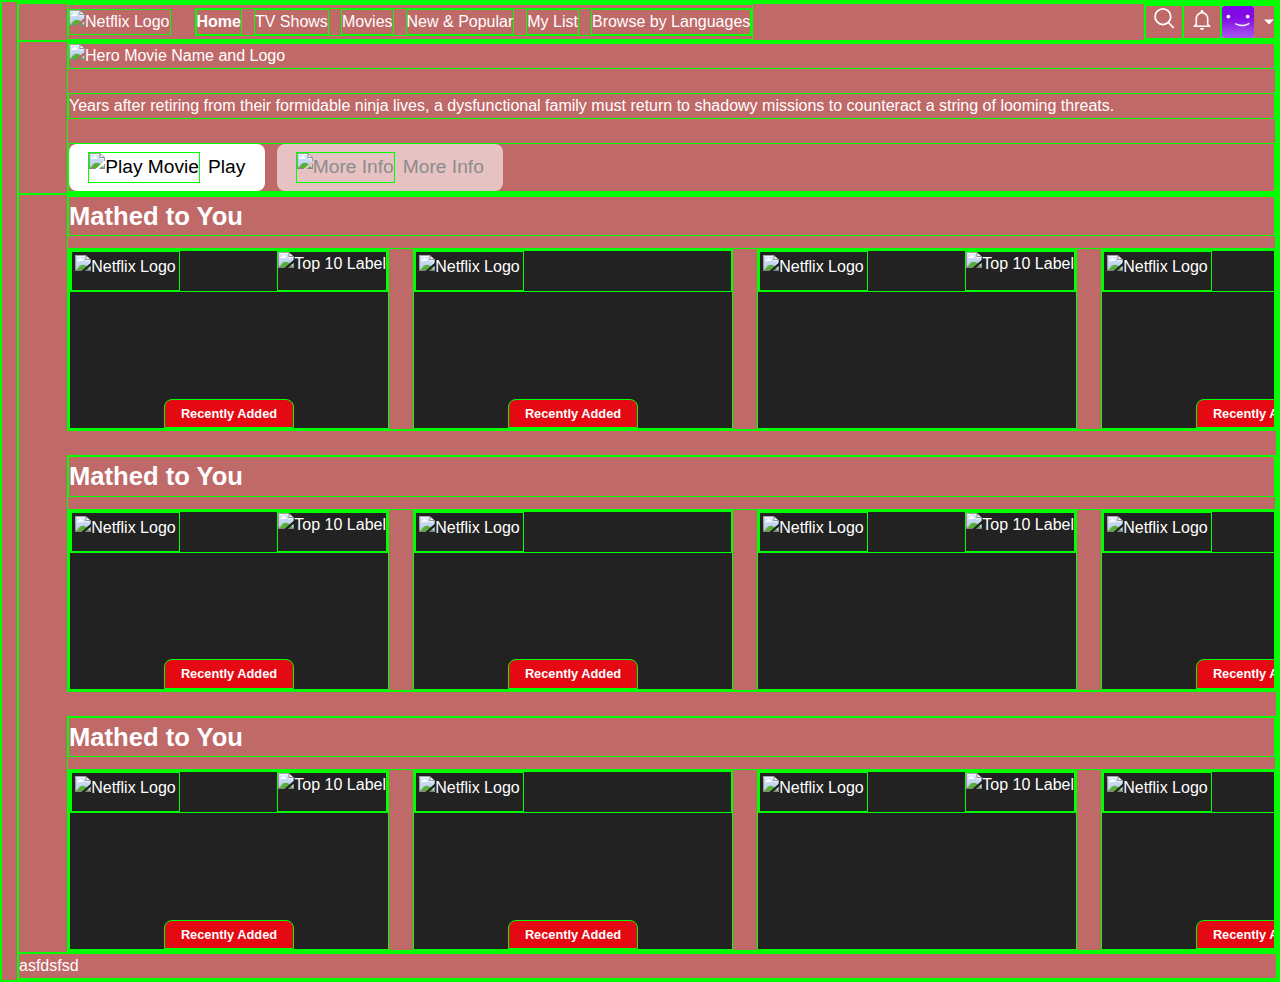
==== account-home.html @ 7073d8f1 "Creates account-home all" ====
<!DOCTYPE html>
<html lang="en">
  <head>
    <meta charset="UTF-8" />
    <link rel="icon" type="image/svg+xml" href="/vite.svg" />
    <meta name="viewport" content="width=device-width, initial-scale=1.0" />
    <link rel="stylesheet" href="reset.css" />
    <link rel="stylesheet" href="style.css" />
    <title>WitFlix App - Who's Watching</title>
  </head>

  <body>
    <div id="app" class="">
      <header class="flex between body-padding-left">
        <div class="flex align-center gap-m">
          <img src="images/Logo.svg" alt="Netflix Logo" />
          <nav class="flex gap-s">
            <a class="text-decoration color bold" href="#">Home</a>
            <a class="text-decoration color" href="#">TV Shows</a>
            <a class="text-decoration color" href="#">Movies</a>
            <a class="text-decoration color" href="#">New & Popular</a>
            <a class="text-decoration color" href="#">My List</a>
            <a class="text-decoration color" href="#">Browse by Languages</a>
          </nav>
        </div>
        <div class="flex align-center">
          <img
            src="/public/images/Icon/Medium/Search.svg"
            alt="Notification Icon"
          />
          <img
            src="/public/images/Icon/Medium/Notification.svg"
            alt="Notification Icon"
          />
          <img src="/public/images/SmallAvatar.svg" alt="Profile Icon" />
        </div>
      </header>
      <section class="hero body-padding-left">
        <div class="hero-box flex column gap-m">
          <img src="images/hero-title.png" alt="Hero Movie Name and Logo" />
          <p>
            Years after retiring from their formidable ninja lives, a
            dysfunctional family must return to shadowy missions to counteract a
            string of looming threats.
          </p>
          <div class="flex gap-s">
            <button class="primary-button">
              <img src="images/icon-play.svg" alt="Play Movie" />Play
            </button>
            <button class="secondary-button">
              <img src="images/icon-info.svg" alt="More Info" />More Info
            </button>
          </div>
        </div>
      </section>
      <section class="movies-container body-padding-left flex column gap-m">
        <section class="movies-section flex column gap-s">
          <h3>Mathed to You</h3>
          <div class="cards flex gap-m">
            <div class="card">
              <div>
                <img
                  src="images/MovieBlock/icon-netflix.png"
                  alt="Netflix Logo"
                />
                <img
                  src="images/MovieBlock/icon-top10.svg"
                  alt="Top 10 Label"
                />
              </div>
              <span class="subtitle">Recently Added</span>
            </div>
            <div class="card">
              <div>
                <img
                  src="images/MovieBlock/icon-netflix.png"
                  alt="Netflix Logo"
                />
              </div>
              <span class="subtitle">Recently Added</span>
            </div>
            <div class="card">
              <div>
                <img
                  src="images/MovieBlock/icon-netflix.png"
                  alt="Netflix Logo"
                />
                <img
                  src="images/MovieBlock/icon-top10.svg"
                  alt="Top 10 Label"
                />
              </div>
            </div>
            <div class="card">
              <div>
                <img
                  src="images/MovieBlock/icon-netflix.png"
                  alt="Netflix Logo"
                />
                <img
                  src="images/MovieBlock/icon-top10.svg"
                  alt="Top 10 Label"
                />
              </div>
              <span class="subtitle">Recently Added</span>
            </div>
            <div class="card">
              <div>
                <img
                  src="images/MovieBlock/icon-netflix.png"
                  alt="Netflix Logo"
                />
              </div>
              <span class="subtitle">Recently Added</span>
            </div>
            <div class="card">
              <div>
                <img
                  src="images/MovieBlock/icon-netflix.png"
                  alt="Netflix Logo"
                />
                <img
                  src="images/MovieBlock/icon-top10.svg"
                  alt="Top 10 Label"
                />
              </div>
            </div>
          </div>
        </section>
        <section class="movies-section flex column gap-s">
          <h3>Mathed to You</h3>
          <div class="cards flex gap-m">
            <div class="card">
              <div>
                <img
                  src="images/MovieBlock/icon-netflix.png"
                  alt="Netflix Logo"
                />
                <img
                  src="images/MovieBlock/icon-top10.svg"
                  alt="Top 10 Label"
                />
              </div>
              <span class="subtitle">Recently Added</span>
            </div>
            <div class="card">
              <div>
                <img
                  src="images/MovieBlock/icon-netflix.png"
                  alt="Netflix Logo"
                />
              </div>
              <span class="subtitle">Recently Added</span>
            </div>
            <div class="card">
              <div>
                <img
                  src="images/MovieBlock/icon-netflix.png"
                  alt="Netflix Logo"
                />
                <img
                  src="images/MovieBlock/icon-top10.svg"
                  alt="Top 10 Label"
                />
              </div>
            </div>

            <div class="card">
              <div>
                <img
                  src="images/MovieBlock/icon-netflix.png"
                  alt="Netflix Logo"
                />
                <img
                  src="images/MovieBlock/icon-top10.svg"
                  alt="Top 10 Label"
                />
              </div>
              <span class="subtitle">Recently Added</span>
            </div>
            <div class="card">
              <div>
                <img
                  src="images/MovieBlock/icon-netflix.png"
                  alt="Netflix Logo"
                />
              </div>
              <span class="subtitle">Recently Added</span>
            </div>
            <div class="card">
              <div>
                <img
                  src="images/MovieBlock/icon-netflix.png"
                  alt="Netflix Logo"
                />
                <img
                  src="images/MovieBlock/icon-top10.svg"
                  alt="Top 10 Label"
                />
              </div>
            </div>
          </div>
        </section>
        <section class="movies-section flex column gap-s">
          <h3>Mathed to You</h3>
          <div class="cards flex gap-m">
            <div class="card">
              <div>
                <img
                  src="images/MovieBlock/icon-netflix.png"
                  alt="Netflix Logo"
                />
                <img
                  src="images/MovieBlock/icon-top10.svg"
                  alt="Top 10 Label"
                />
              </div>
              <span class="subtitle">Recently Added</span>
            </div>
            <div class="card">
              <div>
                <img
                  src="images/MovieBlock/icon-netflix.png"
                  alt="Netflix Logo"
                />
              </div>
              <span class="subtitle">Recently Added</span>
            </div>
            <div class="card">
              <div>
                <img
                  src="images/MovieBlock/icon-netflix.png"
                  alt="Netflix Logo"
                />
                <img
                  src="images/MovieBlock/icon-top10.svg"
                  alt="Top 10 Label"
                />
              </div>
            </div>
            <div class="card">
              <div>
                <img
                  src="images/MovieBlock/icon-netflix.png"
                  alt="Netflix Logo"
                />
                <img
                  src="images/MovieBlock/icon-top10.svg"
                  alt="Top 10 Label"
                />
              </div>
              <span class="subtitle">Recently Added</span>
            </div>
            <div class="card">
              <div>
                <img
                  src="images/MovieBlock/icon-netflix.png"
                  alt="Netflix Logo"
                />
              </div>
              <span class="subtitle">Recently Added</span>
            </div>
            <div class="card">
              <div>
                <img
                  src="images/MovieBlock/icon-netflix.png"
                  alt="Netflix Logo"
                />
                <img
                  src="images/MovieBlock/icon-top10.svg"
                  alt="Top 10 Label"
                />
              </div>
            </div>
          </div>
        </section>
      </section>
      <footer>asfdsfsd</footer>
    </div>
  </body>
</html>
---- style.css ----
* {
  border: solid 1px lime;
}

:root {
  font-family: "Signika", sans-serif;
  font-optical-sizing: auto;
  font-weight: 400;
  font-style: normal;
  font-variation-settings: "GRAD" 0;
  line-height: 1.5;

  /*
  color-scheme: light dark;
  color: rgba(255, 255, 255, 0.87);
  background-color: #242424;
  */

  font-synthesis: none;
  text-rendering: optimizeLegibility;
  -webkit-font-smoothing: antialiased;
  -moz-osx-font-smoothing: grayscale;

  /* */

  /* Primary */
  --primary-redColor: #e50914;
  --primary-blackColor: #000000;

  /* Typography Color */
  --typographyColor-white: #ffffff;
  --typography-dark-gray: #8c8c8c;
  --typographyColor-gray2: #757575;
  --typographyColor-gray3: #999999;

  /* Accent Color */
  --accentColor-blue: #0071eb;
  --accentColor-orange: #ffa00a;
  --accentColor-green: #5fa53f;

  --background-lightest: #ffffff;
  --backgroundColor-black: #000000;
  --backgroundColor-black2: #222222;
  --background-light-gray: #303030;

  --color-background: rgb(186, 146, 146);
  --body-background: rgb(192, 105, 105);

  --border-radius: 0.5rem;

  --gap-s: 0.75rem;
  --gap-m: 1.5rem;
  --gap-l: 4rem;

  --padding-left: 3rem;
}

body {
  background-color: var(--body-background);
  color: var(--typographyColor-white);
}

h1 {
  font-weight: bold;
  font-size: 3rem;
  line-height: 1.1;
  letter-spacing: -0.5%;
}

h2 {
  font-weight: bold;
  font-size: 2rem;
  line-height: 1.1;
  letter-spacing: -1%;
}

h3 {
  font-size: 1.6rem;
}

.text-field {
  font-size: 1rem;
}
.lead {
  font-size: 1rem;
}
.subtitle {
  font-size: 0.8rem;
  font-weight: 600;
  letter-spacing: 0.5%;
}

/* -------
DESIGN SYSTEM
------- */

#app {
  margin-left: 15px;
}

.ds-element-container {
  display: flex;
  flex-wrap: wrap;
  gap: 2rem;
}

.rect {
  width: 160px;
  height: 80px;
  color: white;
  border: solid 1px var(--typographyColor-white);
  padding: 32px 5px;
  font-size: 0.8rem;
  margin-top: 0.2rem;
}

.squareTypog {
  width: 60px;
  height: 60px;
  color: #000000;
  margin-top: 0.2rem;
}

.squareTypog p {
  font-size: 0.35rem;
}

.squareAcc {
  width: 60px;
  height: 60px;
  color: #ffffff;
  padding: 40px 0 0 3px;
  font-size: 0.6rem;
  margin-top: 0.2rem;
}

.squareAcc p {
  font-size: 0.35rem;
}

.squareBackground {
  width: 60px;
  height: 60px;
  color: #ffffff;
  padding: 40px 0 0 3px;
  font-size: 0.6rem;
  margin-top: 0.2rem;
}

.squareBackground p {
  font-size: 0.35rem;
}

.primaryColors {
  display: flex;
  flex-direction: row;
  justify-content: start;
  margin-bottom: 1rem;
  margin-top: 1rem;
  gap: 2rem;
}

.typographyColors {
  display: flex;
  flex-direction: row;
  justify-content: start;
  margin-bottom: 1rem;
}

.accentColors {
  display: flex;
  flex-direction: row;
  justify-content: start;
  margin-bottom: 1rem;
  gap: 0.5rem;
}

.backgroundColors {
  display: flex;
  flex-direction: row;
  justify-content: start;
  margin-bottom: 2rem;
  gap: 0.5rem;
}

.primary-button,
button {
  border: none;
  font-size: 1.2rem;
  letter-spacing: 0.1%;
  background-color: var(--typographyColor-white);
  color: var(--backgroundColor-black);
  border-radius: var(--border-radius);
  border: 0;
  display: flex;
  align-items: center;
  gap: 0.5rem;
  padding: 0.5rem 1.2rem;
  opacity: 1;
  transition: all 0.3s ease-in-out;
}

.secondary-button {
  background-color: rgba(255, 255, 255, 0.598);
  color: var(--typography-dark-gray);
}

.primary-button:hover,
.secondary-button:hover {
  opacity: 0.8;
}

.outline-button {
  font-size: 1rem;
  background-color: transparent;
  color: var(--typographyColor-gray2);
  border: 1px solid var(--typographyColor-gray2);
  border-radius: 0;
}

.outline-button:hover {
  color: var(--typography-dark-gray);
  border: 1px solid var(--typographyColor-gray2);
}

/* CARD ELEMENT */
.cards {
  overflow-x: scroll; /* X ekseninde scroll bar oluşturur.*/
  scrollbar-width: none; /* Scroll bar'ı gizler.*/
}

.card {
  background-color: var(--backgroundColor-black2);
  min-width: 20rem;
  aspect-ratio: 16/9;
  display: flex;
  flex-direction: column;
  justify-content: space-between;
}

.card img {
  height: 2.5rem;
}

.card img:first-child {
  padding: 0.2rem;
}

.card > div {
  display: flex;
  justify-content: space-between;
}

.card > span {
  background-color: var(--primary-redColor);
  align-self: center;
  border-top-left-radius: var(--border-radius);
  border-top-right-radius: var(--border-radius);
  padding: 0.25rem 1rem;
}

/* 
  WHO'S WATHCING
 */

.container-center {
  display: flex;
  flex-direction: column;
  align-items: center;
  justify-content: center;
  min-height: 100vh;
  min-width: 100vw;
  gap: 2rem;
}
.profiles {
  display: flex;
  justify-content: center;
  gap: 1rem;
}
/* CSS NESTING */
.profile {
  display: flex;
  flex-direction: column;
  text-align: center;
  gap: 0.5rem;
  flex-basis: 8rem;

  img {
    width: 100%;
    background-color: var(--background-light-gray);
    border-radius: var(--border-radius);
  }

  &:last-of-type img {
    width: 60%;
    margin: auto;
    background-color: transparent;
  }
}

/* UTILITY CLASSES */

.border-white {
  border: solid 1px var(--typographyColor-white);
}

.flex {
  display: flex;
}

.center {
  justify-content: center;
  align-items: center;
}

.justify-center {
  justify-content: center;
}

.align-center {
  align-items: center;
}

.column {
  flex-direction: column;
}

.between {
  justify-content: space-between;
}

.gap-s {
  gap: var(--gap-s);
}

.gap-m {
  gap: var(--gap-m);
}

.gap-l {
  gap: var(--gap-l);
}

.text-decoration {
  text-decoration: none;
}

.color {
  color: white;
}

.bold {
  font-weight: bold;
}
.body-padding-left {
  padding-left: var(--padding-left);
}
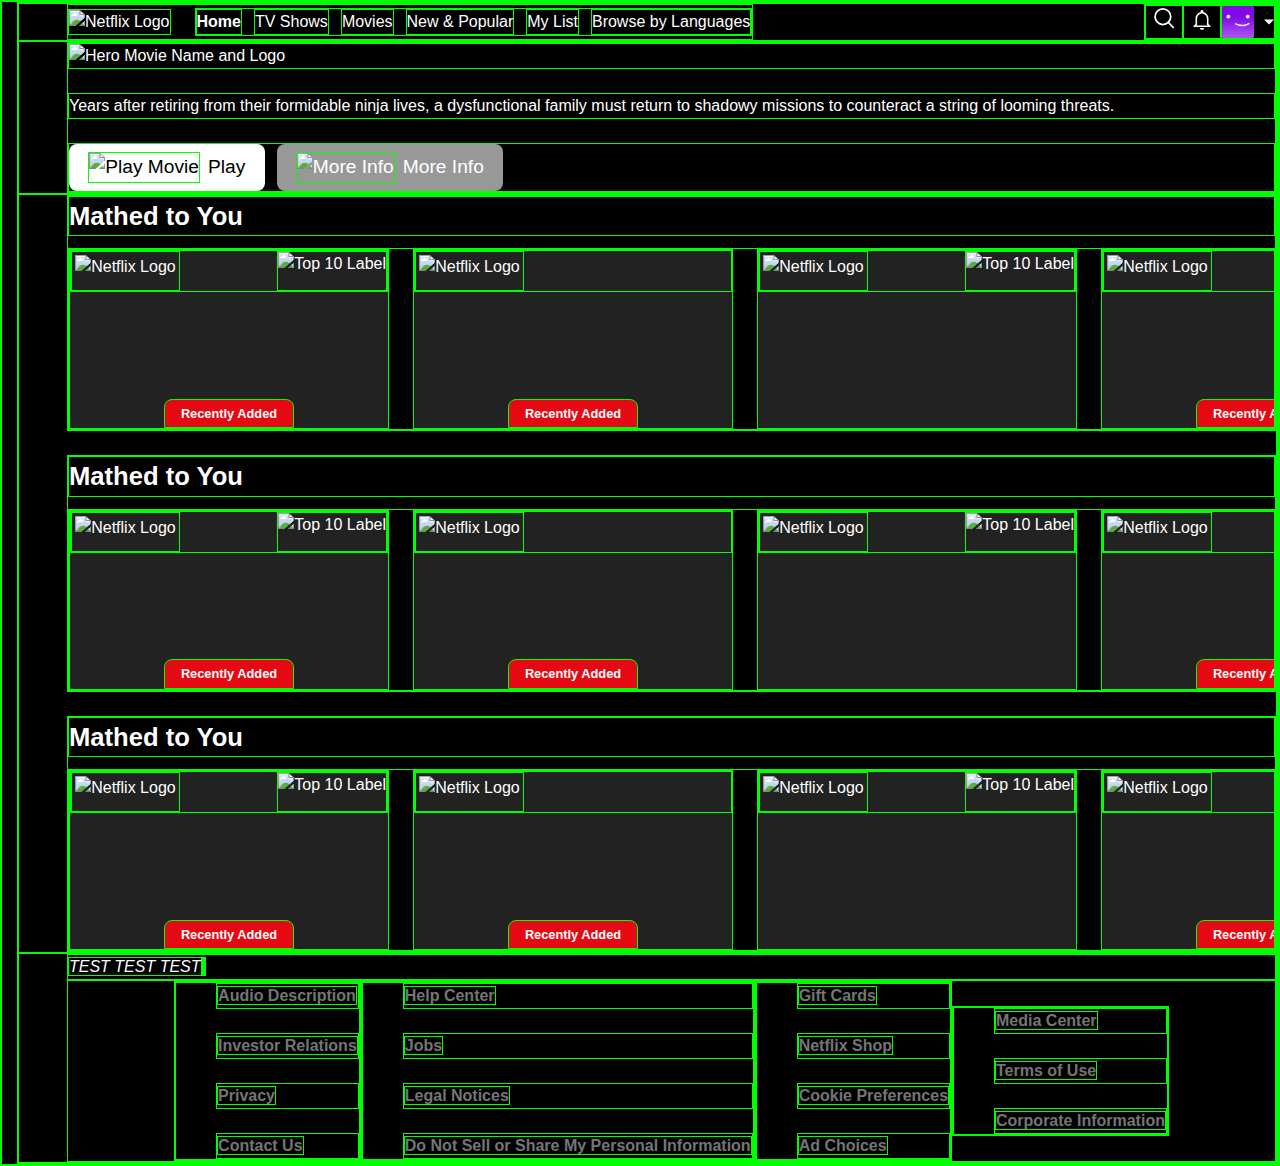
==== commit 3f54b3db: "creates footer area" ====
--- a/account-home.html
+++ b/account-home.html
@@ -11,6 +11,7 @@
 
   <body>
     <div id="app" class="">
+      <!-- HEADER -->
       <header class="flex between body-padding-left">
         <div class="flex align-center gap-m">
           <img src="images/Logo.svg" alt="Netflix Logo" />
@@ -35,6 +36,8 @@
           <img src="/public/images/SmallAvatar.svg" alt="Profile Icon" />
         </div>
       </header>
+
+      <!-- HERO SECTION -->
       <section class="hero body-padding-left">
         <div class="hero-box flex column gap-m">
           <img src="images/hero-title.png" alt="Hero Movie Name and Logo" />
@@ -53,6 +56,8 @@
           </div>
         </div>
       </section>
+
+      <!-- MOVIES SECTION -->
       <section class="movies-container body-padding-left flex column gap-m">
         <section class="movies-section flex column gap-s">
           <h3>Mathed to You</h3>
@@ -275,7 +280,136 @@
           </div>
         </section>
       </section>
-      <footer>asfdsfsd</footer>
+
+      <!-- FOOTER -->
+      <footer class="footer-container body-padding-left">
+        <div class="social-items">
+          <i class="fa-brands fa-facebook">TEST TEST TEST</i>
+          <i class="fa-brands fa-twitter"></i>
+          <i class="fa-brands fa-instagram"></i>
+        </div>
+        <div class="footer-row flex center">
+          <div class="footer-column">
+            <ul class="flex column">
+              <a
+                class="text-decoration"
+                style="color: var(--typographyColor-gray2)"
+                href="#"
+                ><strong>Audio Description</strong></a
+              >
+              <br />
+              <a
+                class="text-decoration"
+                style="color: var(--typographyColor-gray2)"
+                href="#"
+                ><strong>Investor Relations</strong></a
+              >
+              <br />
+              <a
+                class="text-decoration"
+                style="color: var(--typographyColor-gray2)"
+                href="#"
+                ><strong>Privacy</strong></a
+              >
+              <br />
+              <a
+                class="text-decoration"
+                style="color: var(--typographyColor-gray2)"
+                href="#"
+                ><strong>Contact Us</strong></a
+              >
+            </ul>
+          </div>
+          <div class="footer-column">
+            <ul class="flex column">
+              <a
+                class="text-decoration"
+                style="color: var(--typographyColor-gray2)"
+                href="#"
+                ><strong>Help Center</strong></a
+              >
+              <br />
+              <a
+                class="text-decoration"
+                style="color: var(--typographyColor-gray2)"
+                href="#"
+                ><strong>Jobs</strong></a
+              >
+              <br />
+              <a
+                class="text-decoration"
+                style="color: var(--typographyColor-gray2)"
+                href="#"
+                ><strong>Legal Notices</strong></a
+              >
+              <br />
+              <a
+                class="text-decoration"
+                style="color: var(--typographyColor-gray2)"
+                href="#"
+                ><strong
+                  >Do Not Sell or Share My Personal Information</strong
+                ></a
+              >
+            </ul>
+          </div>
+          <div class="footer-column">
+            <ul class="flex column">
+              <a
+                class="text-decoration"
+                style="color: var(--typographyColor-gray2)"
+                href="#"
+                ><strong>Gift Cards</strong></a
+              >
+              <br />
+              <a
+                class="text-decoration"
+                style="color: var(--typographyColor-gray2)"
+                href="#"
+                ><strong>Netflix Shop</strong></a
+              >
+              <br />
+              <a
+                class="text-decoration"
+                style="color: var(--typographyColor-gray2)"
+                href="#"
+                ><strong>Cookie Preferences</strong></a
+              >
+              <br />
+              <a
+                class="text-decoration"
+                style="color: var(--typographyColor-gray2)"
+                href="#"
+                ><strong>Ad Choices</strong></a
+              >
+            </ul>
+          </div>
+          <div class="footer-column">
+            <ul class="flex column">
+              <a
+                class="text-decoration"
+                style="color: var(--typographyColor-gray2)"
+                href="#"
+                ><strong>Media Center</strong></a
+              >
+              <br />
+              <a
+                class="text-decoration"
+                style="color: var(--typographyColor-gray2)"
+                href="#"
+                ><strong>Terms of Use</strong></a
+              >
+              <br />
+              <a
+                class="text-decoration"
+                style="color: var(--typographyColor-gray2)"
+                href="#"
+                ><strong>Corporate Information</strong></a
+              >
+            </ul>
+          </div>
+        </div>
+      </footer>
     </div>
   </body>
 </html>
--- a/style.css
+++ b/style.css
@@ -56,7 +56,7 @@
 }
 
 body {
-  background-color: var(--body-background);
+  background-color: var(--primary-blackColor);
   color: var(--typographyColor-white);
 }
 
@@ -96,12 +96,6 @@
 
 #app {
   margin-left: 15px;
-}
-
-.ds-element-container {
-  display: flex;
-  flex-wrap: wrap;
-  gap: 2rem;
 }
 
 .rect {
@@ -151,6 +145,16 @@
   font-size: 0.35rem;
 }
 
+.ds-element-container {
+  display: flex;
+  flex-direction: row;
+  flex-wrap: wrap;
+  gap: 2rem;
+}
+
+.ds-color-container {
+}
+
 .primaryColors {
   display: flex;
   flex-direction: row;
@@ -165,6 +169,10 @@
   flex-direction: row;
   justify-content: start;
   margin-bottom: 1rem;
+}
+
+.typeColor {
+  display: flex;
 }
 
 .accentColors {
@@ -202,7 +210,7 @@
 
 .secondary-button {
   background-color: rgba(255, 255, 255, 0.598);
-  color: var(--typography-dark-gray);
+  color: var(--typographyColor-white);
 }
 
 .primary-button:hover,
@@ -219,7 +227,7 @@
 }
 
 .outline-button:hover {
-  color: var(--typography-dark-gray);
+  color: var(--typographyColor-dark-gray);
   border: 1px solid var(--typographyColor-gray2);
 }
 
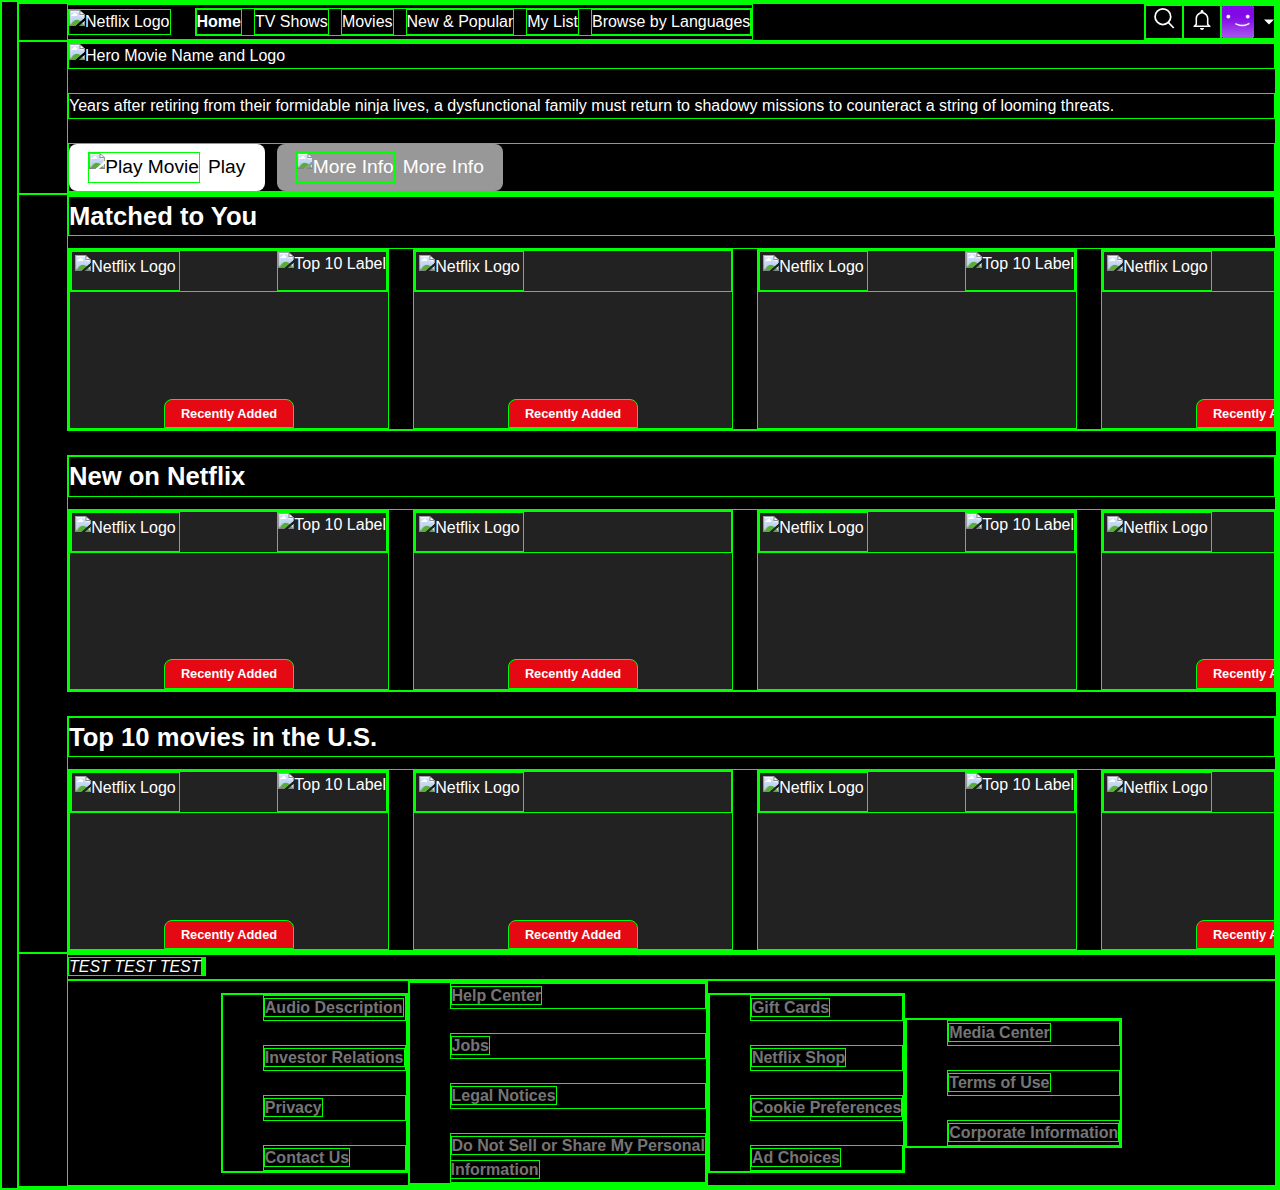
==== commit d158106f: "fixed movies section headers" ====
--- a/account-home.html
+++ b/account-home.html
@@ -60,7 +60,7 @@
       <!-- MOVIES SECTION -->
       <section class="movies-container body-padding-left flex column gap-m">
         <section class="movies-section flex column gap-s">
-          <h3>Mathed to You</h3>
+          <h3>Matched to You</h3>
           <div class="cards flex gap-m">
             <div class="card">
               <div>
@@ -133,7 +133,7 @@
           </div>
         </section>
         <section class="movies-section flex column gap-s">
-          <h3>Mathed to You</h3>
+          <h3>New on Netflix</h3>
           <div class="cards flex gap-m">
             <div class="card">
               <div>
@@ -207,7 +207,7 @@
           </div>
         </section>
         <section class="movies-section flex column gap-s">
-          <h3>Mathed to You</h3>
+          <h3>Top 10 movies in the U.S.</h3>
           <div class="cards flex gap-m">
             <div class="card">
               <div>
@@ -348,7 +348,7 @@
                 style="color: var(--typographyColor-gray2)"
                 href="#"
                 ><strong
-                  >Do Not Sell or Share My Personal Information</strong
+                  >Do Not Sell or Share My Personal <br />Information</strong
                 ></a
               >
             </ul>
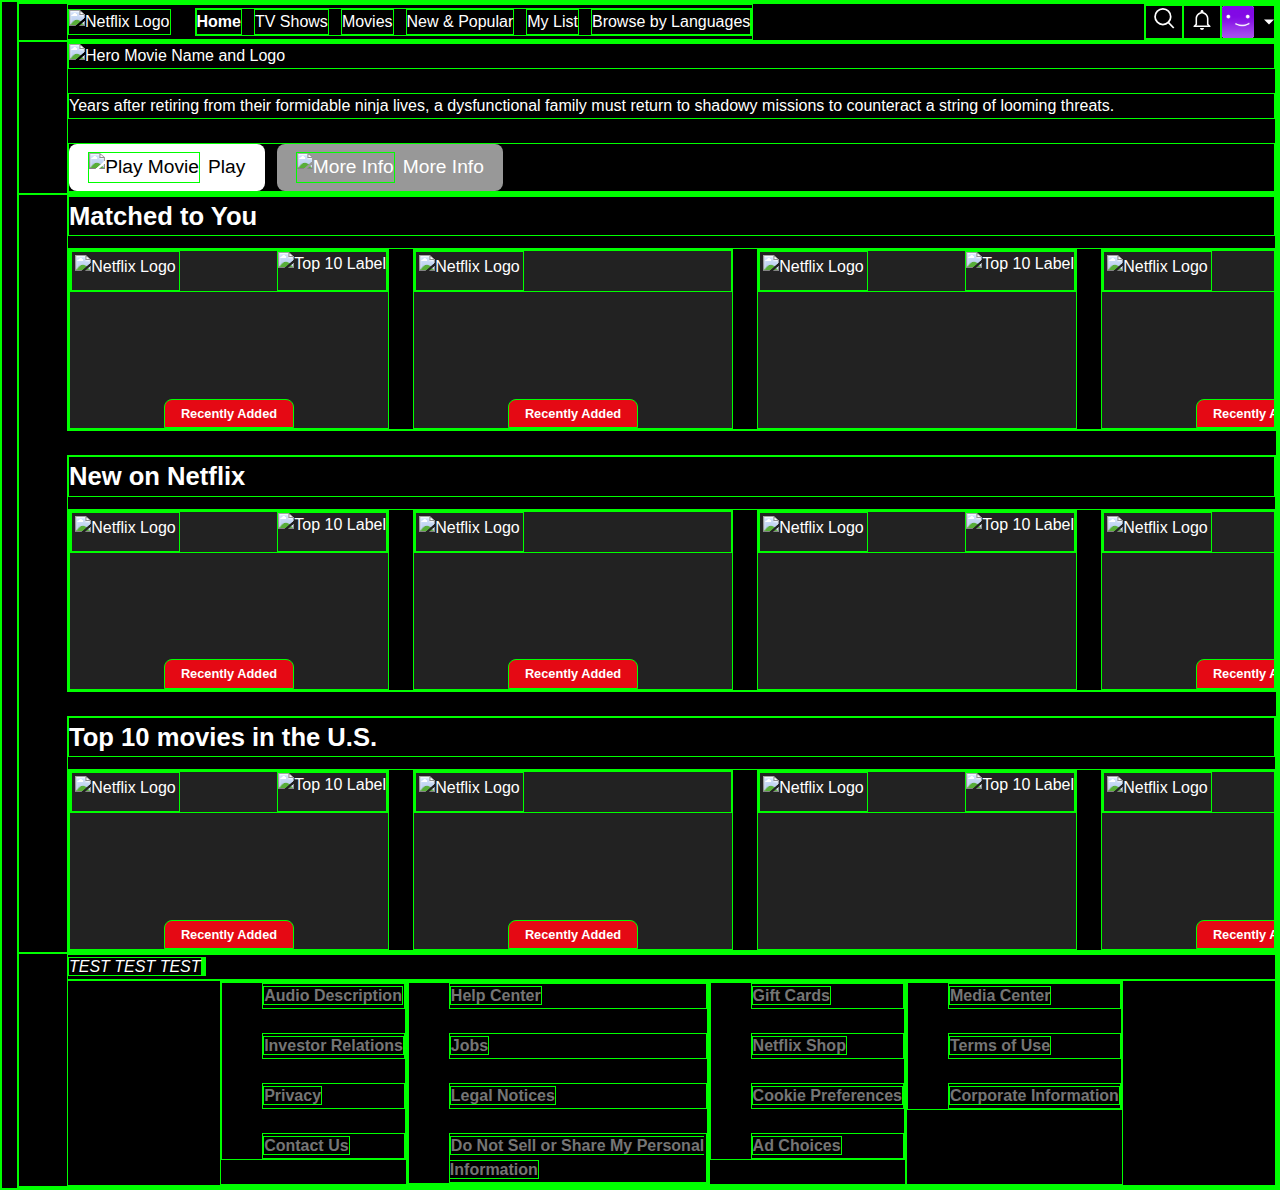
==== commit e79b04aa: "bug fixed footer" ====
--- a/account-home.html
+++ b/account-home.html
@@ -7,6 +7,13 @@
     <link rel="stylesheet" href="reset.css" />
     <link rel="stylesheet" href="style.css" />
     <title>WitFlix App - Who's Watching</title>
+    <link
+      rel="stylesheet"
+      href="https://cdnjs.cloudflare.com/ajax/libs/font-awesome/6.6.0/css/all.min.css"
+      integrity="sha512-Kc323vGBEqzTmouAECnVceyQqyqdsSiqLQISBL29aUW4U/M7pSPA/gEUZQqv1cwx4OnYxTxve5UMg5GT6L4JJg=="
+      crossorigin="anonymous"
+      referrerpolicy="no-referrer"
+    />
   </head>
 
   <body>
@@ -288,7 +295,7 @@
           <i class="fa-brands fa-twitter"></i>
           <i class="fa-brands fa-instagram"></i>
         </div>
-        <div class="footer-row flex center">
+        <div class="footer-row flex justify-center">
           <div class="footer-column">
             <ul class="flex column">
               <a
@@ -320,7 +327,7 @@
               >
             </ul>
           </div>
-          <div class="footer-column">
+          <div class="footer-column" style="width: 25%">
             <ul class="flex column">
               <a
                 class="text-decoration"
@@ -348,7 +355,7 @@
                 style="color: var(--typographyColor-gray2)"
                 href="#"
                 ><strong
-                  >Do Not Sell or Share My Personal <br />Information</strong
+                  >Do Not Sell or Share My Personal Information</strong
                 ></a
               >
             </ul>
--- a/style.css
+++ b/style.css
@@ -267,6 +267,10 @@
   padding: 0.25rem 1rem;
 }
 
+.hero-box {
+  
+}
+
 /* 
   WHO'S WATHCING
  */
